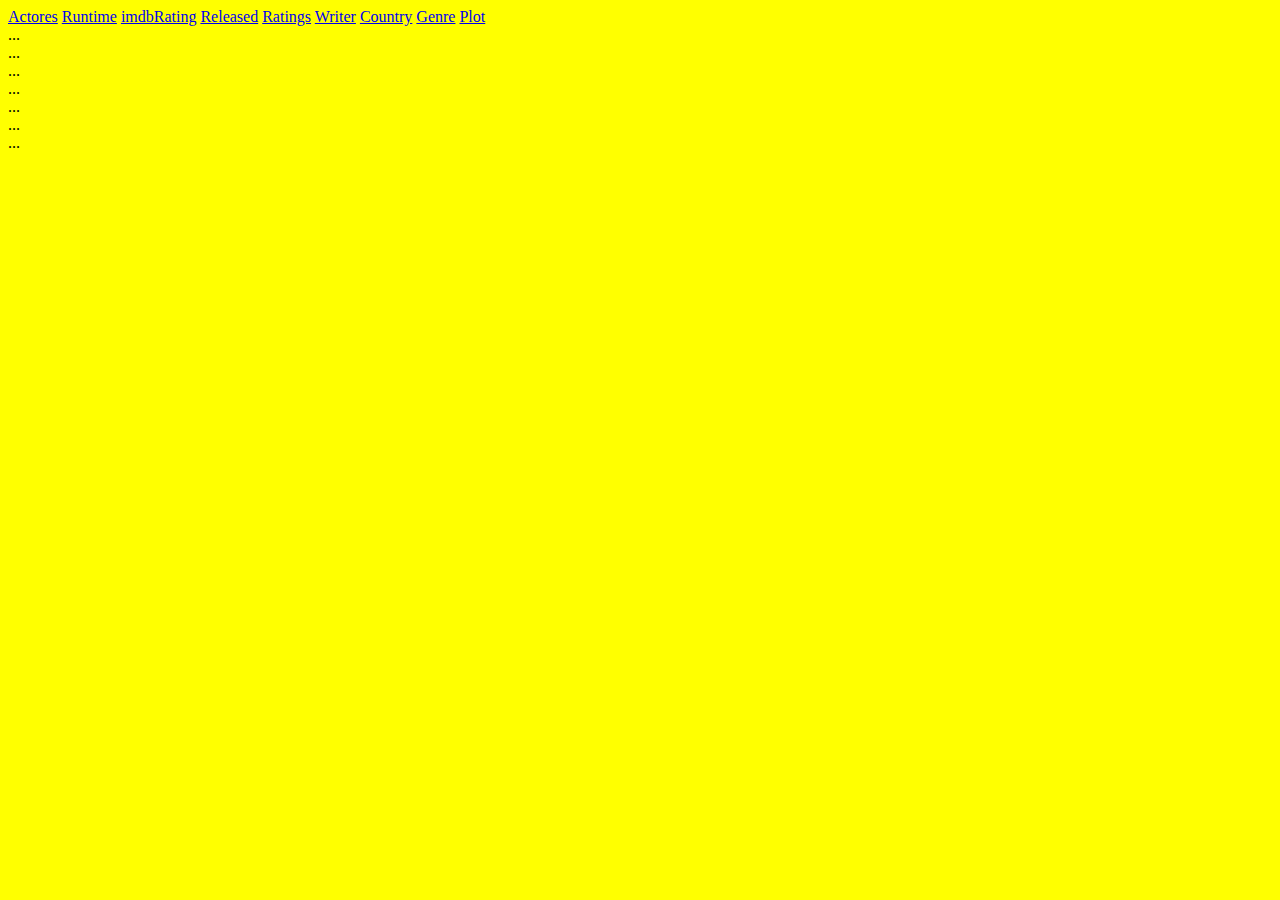
==== Detalle.html @ fa1c1bf7 "Add files via upload" ====
<!DOCTYPE html>
<html lang="en">

<head>
    <link href="https://cdn.jsdelivr.net/npm/bootstrap@5.3.0-alpha2/dist/css/bootstrap.min.css" rel="stylesheet"
        integrity="sha384-aFq/bzH65dt+w6FI2ooMVUpc+21e0SRygnTpmBvdBgSdnuTN7QbdgL+OapgHtvPp" crossorigin="anonymous">
    <link rel="stylesheet" href="estilo.css">
    <meta charset="UTF-8">
    <meta http-equiv="X-UA-Compatible" content="IE=edge">
    <meta name="viewport" content="width=device-width, initial-scale=1.0">
    <title>API Search</title>
</head>

<body>
    <div class="row" id="detalle">
        <div class="col-4">
            <div class="list-group" id="list-tab" role="tablist">
                <a class="list-group-item list-group-item-action active" id="list-Actores" data-bs-toggle="list"
                    href="#list-Actores" role="tab" aria-controls="list-Actores">Actores</a>
                <a class="list-group-item list-group-item-action" id="list-Runtime-list" data-bs-toggle="list"
                    href="#list-Runtime" role="tab" aria-controls="list-Runtime">Runtime</a>
                <a class="list-group-item list-group-item-action" id="list-imdbRating-list" data-bs-toggle="list"
                    href="#list-imdbRating" role="tab" aria-controls="list-imdbRating">imdbRating</a>
                <a class="list-group-item list-group-item-action" id="list-Released-list" data-bs-toggle="list"
                    href="#list-Released" role="tab" aria-controls="list-Released">Released</a>
                    <a class="list-group-item list-group-item-action" id="list-Ratings-list" data-bs-toggle="list"
                    href="#list-Ratings" role="tab" aria-controls="list-Ratings">Ratings</a>
                     <a class="list-group-item list-group-item-action" id="list-Writer-list" data-bs-toggle="list"
                    href="#list-Writer" role="tab" aria-controls="list-Writer">Writer</a>
                       <a class="list-group-item list-group-item-action" id="list-Country-list" data-bs-toggle="list"
                    href="#list-Country" role="tab" aria-controls="list-Country">Country</a>
                     <a class="list-group-item list-group-item-action" id="list-Genre-list" data-bs-toggle="list"
                    href="#list-Genre" role="tab" aria-controls="list-Genre">Genre</a>
                    <a class="list-group-item list-group-item-action" id="list-Plot-list" data-bs-toggle="list"
                    href="#list-Plot" role="tab" aria-controls="list-Plot">Plot</a>
            </div>
          
          </div>
          <div class="col-8">
            <div class="tab-content" id="nav-tabContent">
                <div class="tab-pane fade show active" id="list-Actores" role="tabpanel" aria-labelledby="list-Actores">
                </div>
                <div class="tab-pane fade" id="list-Runtime" role="tabpanel" aria-labelledby="list-Runtime-list">
                </div>
                <div class="tab-pane fade" id="list-imdbRating" role="tabpanel" aria-labelledby="list-imdbRating-list">...
                </div>
                <div class="tab-pane fade" id="list-Released" role="tabpanel" aria-labelledby="list-Released-list">...
                </div>
                <div class="tab-pane fade" id="list-Ratings" role="tabpanel" aria-labelledby="list-Ratings-list">...
                </div>
                <div class="tab-pane fade" id="list-Writer" role="tabpanel" aria-labelledby="list-Writer-list">...
                </div>
                <div class="tab-pane fade" id="list-Country" role="tabpanel" aria-labelledby="list-Country-list">...
                </div>
                <div class="tab-pane fade" id="list-Genre" role="tabpanel" aria-labelledby="list-Genre-list">...
                </div>
                <div class="tab-pane fade" id="list-Plot" role="tabpanel" aria-labelledby="list-Plot-list">...
                </div>
                
            </div>
          </div>
    </div>
    <script src="script.js"></script>
</body>

</html>
---- estilo.css ----
/* Estilos para el buscador de películas */

/* Estilo para el fondo */
body {
  background-color: #FFFF00;
}

/* Estilos para el encabezado */
header {
  background-color: #ffbf00;
  padding: 20px;
}

header h1 {
  font-size: 3em;
  color: #fff;
  text-align: center;
  text-shadow: 1px 1px #555;
  margin: 0;
}

/* Estilos para el formulario */
form {
  margin-top: 50px;
}

.form-label {
  font-size: 1.2em;
  font-weight: bold;
}

.form-control {
  border: none;
  border-radius: 20px;
  box-shadow: 0px 3px 10px rgba(0,0,0,0.1);
  padding: 10px 20px;
  font-size: 1.2em;
  margin-bottom: 20px;
}

.form-control:focus {
  outline: none;
  box-shadow: 0px 3px 10px rgba(0,0,0,0.3);
}

.form-select {
  border: none;
  border-radius: 20px;
  box-shadow: 0px 3px 10px rgba(0,0,0,0.1);
  padding: 10px 20px;
  font-size: 1.2em;
  margin-bottom: 20px;
  background-color: #fff;
}

/* Estilo para el botón */
.btn-primary {
  background-color: #ffbf00;
  border: none;
  border-radius: 20px;
  font-weight: bold;
  padding: 10px 30px;
  font-size: 1.2em;
  margin-top: 20px;
  box-shadow: 0px 3px 10px rgba(0,0,0,0.2);
}

.btn-primary:hover {
  background-color: #ffa500;
  cursor: pointer;
}

/* Estilo para la tabla */
table {
  margin-top: 50px;
  width: 100%;
}

th, td {
  padding: 10px;
  text-align: center;
}

th {
    color: black;
  }

tbody tr:nth-child(even) {
  background-color: #0000;
}

#resultados {
    font-size: 14px;
  }
  
  #resultados td {
    vertical-align: middle;
  }
  
  #resultados th {
    font-weight: bold;
  }
  
  #resultados tr:nth-child(even) {
    background-color: #f2f2f2;
  }
  
  #resultados tr:hover {
    background-color: #ddd;
  }
  
  #resultados img {
    max-height: 200px;
    max-width: 100%;
  }
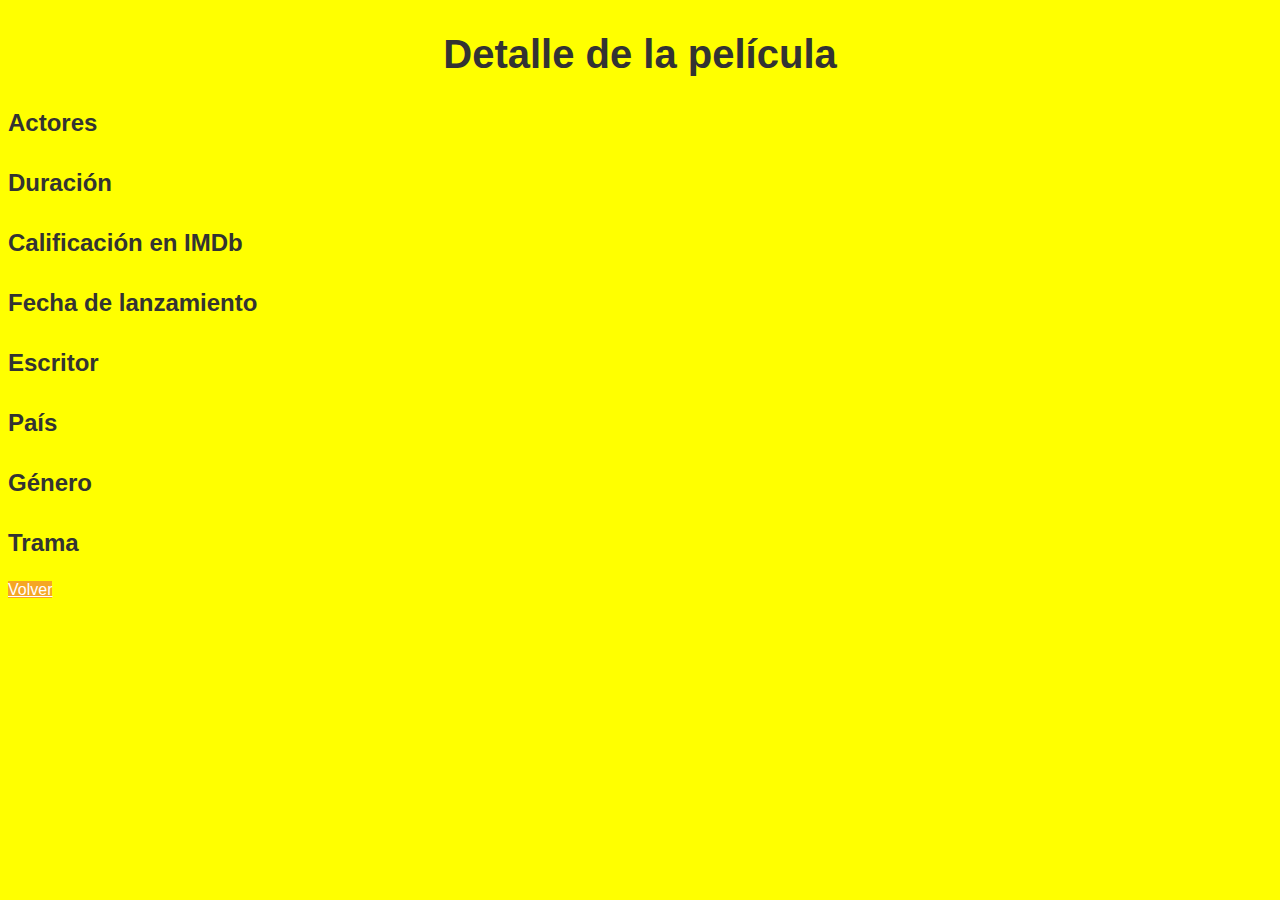
==== commit ca9fffcd: "Update Detalle.html" ====
--- a/Detalle.html
+++ b/Detalle.html
@@ -4,7 +4,7 @@
 <head>
     <link href="https://cdn.jsdelivr.net/npm/bootstrap@5.3.0-alpha2/dist/css/bootstrap.min.css" rel="stylesheet"
         integrity="sha384-aFq/bzH65dt+w6FI2ooMVUpc+21e0SRygnTpmBvdBgSdnuTN7QbdgL+OapgHtvPp" crossorigin="anonymous">
-    <link rel="stylesheet" href="estilo.css">
+    <link rel="stylesheet" href="estiloDetalle.css">
     <meta charset="UTF-8">
     <meta http-equiv="X-UA-Compatible" content="IE=edge">
     <meta name="viewport" content="width=device-width, initial-scale=1.0">
@@ -12,55 +12,46 @@
 </head>
 
 <body>
-    <div class="row" id="detalle">
-        <div class="col-4">
-            <div class="list-group" id="list-tab" role="tablist">
-                <a class="list-group-item list-group-item-action active" id="list-Actores" data-bs-toggle="list"
-                    href="#list-Actores" role="tab" aria-controls="list-Actores">Actores</a>
-                <a class="list-group-item list-group-item-action" id="list-Runtime-list" data-bs-toggle="list"
-                    href="#list-Runtime" role="tab" aria-controls="list-Runtime">Runtime</a>
-                <a class="list-group-item list-group-item-action" id="list-imdbRating-list" data-bs-toggle="list"
-                    href="#list-imdbRating" role="tab" aria-controls="list-imdbRating">imdbRating</a>
-                <a class="list-group-item list-group-item-action" id="list-Released-list" data-bs-toggle="list"
-                    href="#list-Released" role="tab" aria-controls="list-Released">Released</a>
-                    <a class="list-group-item list-group-item-action" id="list-Ratings-list" data-bs-toggle="list"
-                    href="#list-Ratings" role="tab" aria-controls="list-Ratings">Ratings</a>
-                     <a class="list-group-item list-group-item-action" id="list-Writer-list" data-bs-toggle="list"
-                    href="#list-Writer" role="tab" aria-controls="list-Writer">Writer</a>
-                       <a class="list-group-item list-group-item-action" id="list-Country-list" data-bs-toggle="list"
-                    href="#list-Country" role="tab" aria-controls="list-Country">Country</a>
-                     <a class="list-group-item list-group-item-action" id="list-Genre-list" data-bs-toggle="list"
-                    href="#list-Genre" role="tab" aria-controls="list-Genre">Genre</a>
-                    <a class="list-group-item list-group-item-action" id="list-Plot-list" data-bs-toggle="list"
-                    href="#list-Plot" role="tab" aria-controls="list-Plot">Plot</a>
-            </div>
-          
-          </div>
-          <div class="col-8">
-            <div class="tab-content" id="nav-tabContent">
-                <div class="tab-pane fade show active" id="list-Actores" role="tabpanel" aria-labelledby="list-Actores">
-                </div>
-                <div class="tab-pane fade" id="list-Runtime" role="tabpanel" aria-labelledby="list-Runtime-list">
-                </div>
-                <div class="tab-pane fade" id="list-imdbRating" role="tabpanel" aria-labelledby="list-imdbRating-list">...
-                </div>
-                <div class="tab-pane fade" id="list-Released" role="tabpanel" aria-labelledby="list-Released-list">...
-                </div>
-                <div class="tab-pane fade" id="list-Ratings" role="tabpanel" aria-labelledby="list-Ratings-list">...
-                </div>
-                <div class="tab-pane fade" id="list-Writer" role="tabpanel" aria-labelledby="list-Writer-list">...
-                </div>
-                <div class="tab-pane fade" id="list-Country" role="tabpanel" aria-labelledby="list-Country-list">...
-                </div>
-                <div class="tab-pane fade" id="list-Genre" role="tabpanel" aria-labelledby="list-Genre-list">...
-                </div>
-                <div class="tab-pane fade" id="list-Plot" role="tabpanel" aria-labelledby="list-Plot-list">...
-                </div>
-                
-            </div>
-          </div>
-    </div>
-    <script src="script.js"></script>
+    <h1>Detalle de la película</h1>
+	<h2>Actores</h2>
+	<p id="Actors"></p>
+	<h2>Duración</h2>
+	<p id="Runtime"></p>
+	<h2>Calificación en IMDb</h2>
+	<p id="ImdbRating"></p>
+	<h2>Fecha de lanzamiento</h2>
+	<p id="Released"></p>
+	<h2>Escritor</h2>
+	<p id="Writer"></p>
+	<h2>País</h2>
+	<p id="Country"></p>
+	<h2>Género</h2>
+	<p id="Genre"></p>
+	<h2>Trama</h2>
+	<p id="Plot"></p>
+    
+    <div class="d-grid gap-2 col-6 mx-auto">
+        <a href="index.html" class="btn btn-primary" role="button" data-bs-toggle="button">Volver</a>
+      </div>
+
+    <script>
+    const Actors = localStorage.getItem("Actors");
+    const Runtime = localStorage.getItem("Runtime");
+    const ImdbRating = localStorage.getItem("imdbRating");
+    const Released = localStorage.getItem("Released");
+    const Writer = localStorage.getItem("Writer");
+    const Country = localStorage.getItem("Country");
+    const Genre = localStorage.getItem("Genre");
+    const Plot = localStorage.getItem("Plot");
+
+    document.getElementById("Actors").textContent = Actors;
+    document.getElementById("Runtime").textContent = Runtime;
+    document.getElementById("ImdbRating").textContent = ImdbRating;
+    document.getElementById("Released").textContent = Released;
+    document.getElementById("Writer").textContent = Writer;
+    document.getElementById("Country").textContent = Country;
+    document.getElementById("Genre").textContent = Genre;
+    document.getElementById("Plot").textContent = Plot;
+    </script>
 </body>
-
-</html>+</html>
--- a/estiloDetalle.css
+++ b/estiloDetalle.css
@@ -0,0 +1,73 @@
+
+body {
+    font-family: Arial, sans-serif;
+    color: #333;
+    background-color: #FFFF00;
+  }
+  
+  h1 {
+    font-size: 2.5rem;
+    font-weight: bold;
+    text-align: center;
+    margin-top: 2rem;
+    margin-bottom: 2rem;
+  }
+  
+  h2 {
+    font-size: 1.5rem;
+    font-weight: bold;
+    margin-top: 2rem;
+    margin-bottom: 1rem;
+  }
+  
+  p {
+    font-size: 1.2rem;
+    margin-top: 0.5rem;
+    margin-bottom: 1.5rem;
+  }
+  
+
+  #Actors {
+    font-style: italic;
+  }
+  
+  #ImdbRating {
+    color: #F5A623;
+    font-weight: bold;
+  }
+  
+  #Released {
+    font-weight: bold;
+  }
+  
+  #Ratings {
+    list-style: none;
+    padding-left: 0;
+    margin-top: 0.5rem;
+    margin-bottom: 1.5rem;
+  }
+  
+  #Ratings li {
+    display: inline-block;
+    margin-right: 1rem;
+    font-size: 1.2rem;
+    font-weight: bold;
+  }
+  
+  #Country {
+    font-style: italic;
+  }
+  
+  #Genre {
+    font-style: italic;
+  }
+  
+  #Plot {
+    font-size: 1.3rem;
+    line-height: 1.5;
+  }
+  .btn-primary {
+    background-color: #F5A623;
+    color: white;
+    border-color: #F5A623;
+  }